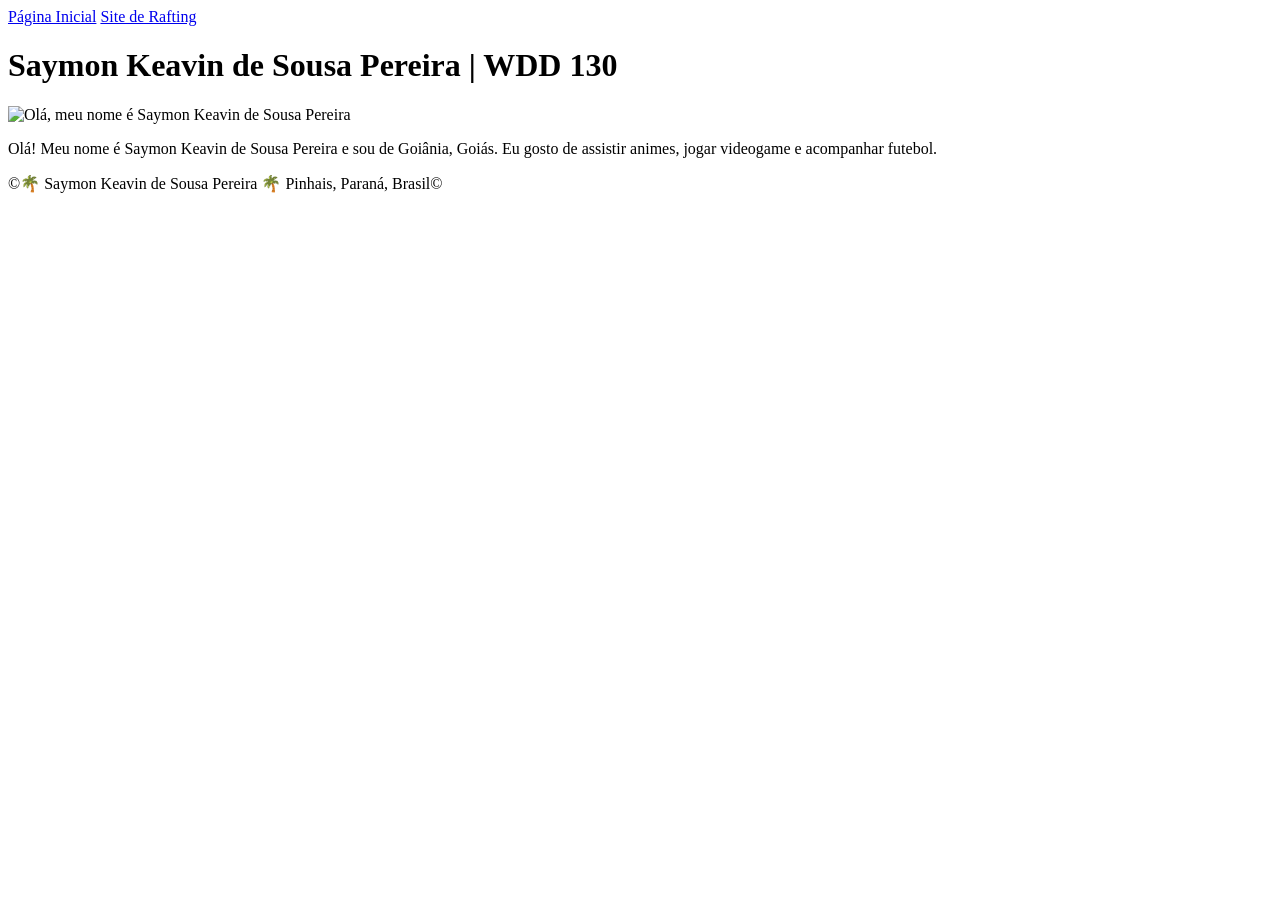
==== index.html @ 53ef7c19 "Add files via upload" ====
<!DOCTYPE html>
<html lang="pt-BR">
<head>
    <meta charset="utf-8">
    <meta name="viewport" content="width=device-width, initial-scale=1.0">
    <title>Saymon Keavin de Sousa Pereira | WDD 130</title>
</head>
<body>
    <header>
        <nav>
            <a href="#">Página Inicial</a>
            <a href="wwr/">Site de Rafting</a>
        </nav>
    </header>
    <main>
        <h1>Saymon Keavin de Sousa Pereira | WDD 130</h1>
        <img src="imagens/perfil.jpg" alt="Olá, meu nome é Saymon Keavin de Sousa Pereira" width="200">
        <p>Olá! Meu nome é Saymon Keavin de Sousa Pereira e sou de Goiânia, Goiás. Eu gosto de assistir animes, jogar videogame e acompanhar futebol.</p>
    </main>
    <footer>
        <p>©🌴 Saymon Keavin de Sousa Pereira 🌴 Pinhais, Paraná, Brasil©</p>
    </footer>
</body>
</html>
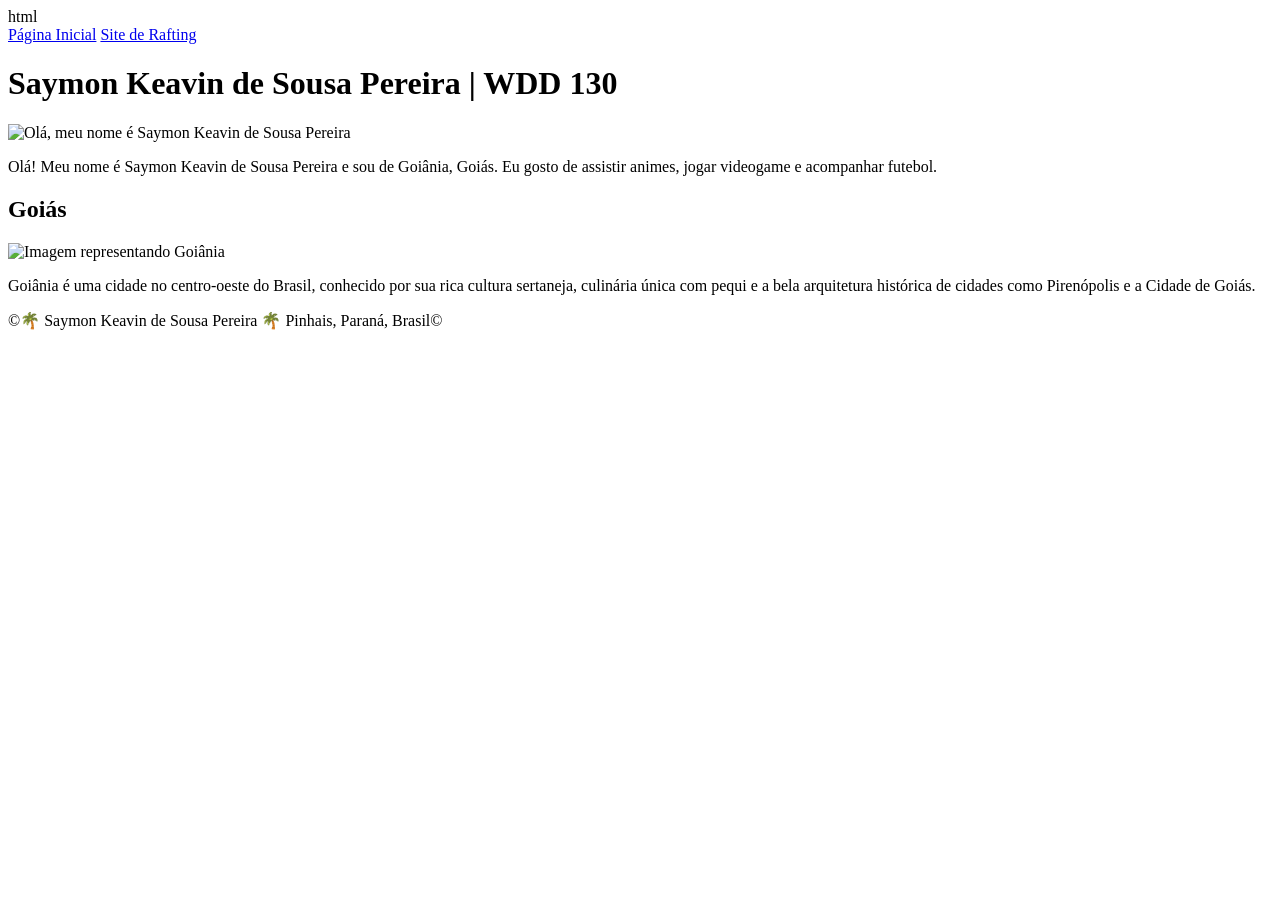
==== commit 668fc87d: "Enhance index.html with meta tags and aside section Added meta tags for description and author, link" ====
--- a/index.html
+++ b/index.html
@@ -1,9 +1,17 @@
+html
 <!DOCTYPE html>
 <html lang="pt-BR">
 <head>
     <meta charset="utf-8">
     <meta name="viewport" content="width=device-width, initial-scale=1.0">
     <title>Saymon Keavin de Sousa Pereira | WDD 130</title>
+    
+    <!-- Novas tags meta adicionadas aqui -->
+    <meta name="description" content="Página inicial de Saymon Keavin de Sousa Pereira para o curso WDD 130, apresentando meu perfil profissional, gostos pessoais e informações sobre Goiás.">
+    <meta name="author" content="Saymon Keavin de Sousa Pereira">
+
+    <!-- Elemento link para o arquivo CSS externo -->
+    <link rel="stylesheet" href="estilos.css">
 </head>
 <body>
     <header>
@@ -14,11 +22,21 @@
     </header>
     <main>
         <h1>Saymon Keavin de Sousa Pereira | WDD 130</h1>
-        <img src="imagens/perfil.jpg" alt="Olá, meu nome é Saymon Keavin de Sousa Pereira" width="200">
+        <!-- Nota: Removido o atributo width="200" daqui, pois agora o tamanho será controlado pelo CSS (main img) -->
+        <img src="imagens/perfil.jpg" alt="Olá, meu nome é Saymon Keavin de Sousa Pereira">
         <p>Olá! Meu nome é Saymon Keavin de Sousa Pereira e sou de Goiânia, Goiás. Eu gosto de assistir animes, jogar videogame e acompanhar futebol.</p>
     </main>
+
+    <!-- Novo elemento aside adicionado após o main e antes do footer -->
+    <aside>
+        <h2>Goiás</h2>
+        <!-- Certifique-se de salvar a imagem do seu estado na pasta 'imagens' com tamanho menor que 100 kB -->
+        <img src="imagens/goiânia.jpg" alt="Imagem representando Goiânia">
+        <p>Goiânia é uma cidade no centro-oeste do Brasil, conhecido por sua rica cultura sertaneja, culinária única com pequi e a bela arquitetura histórica de cidades como Pirenópolis e a Cidade de Goiás.</p>
+    </aside>
+
     <footer>
         <p>©🌴 Saymon Keavin de Sousa Pereira 🌴 Pinhais, Paraná, Brasil©</p>
     </footer>
 </body>
-</html>+</html>
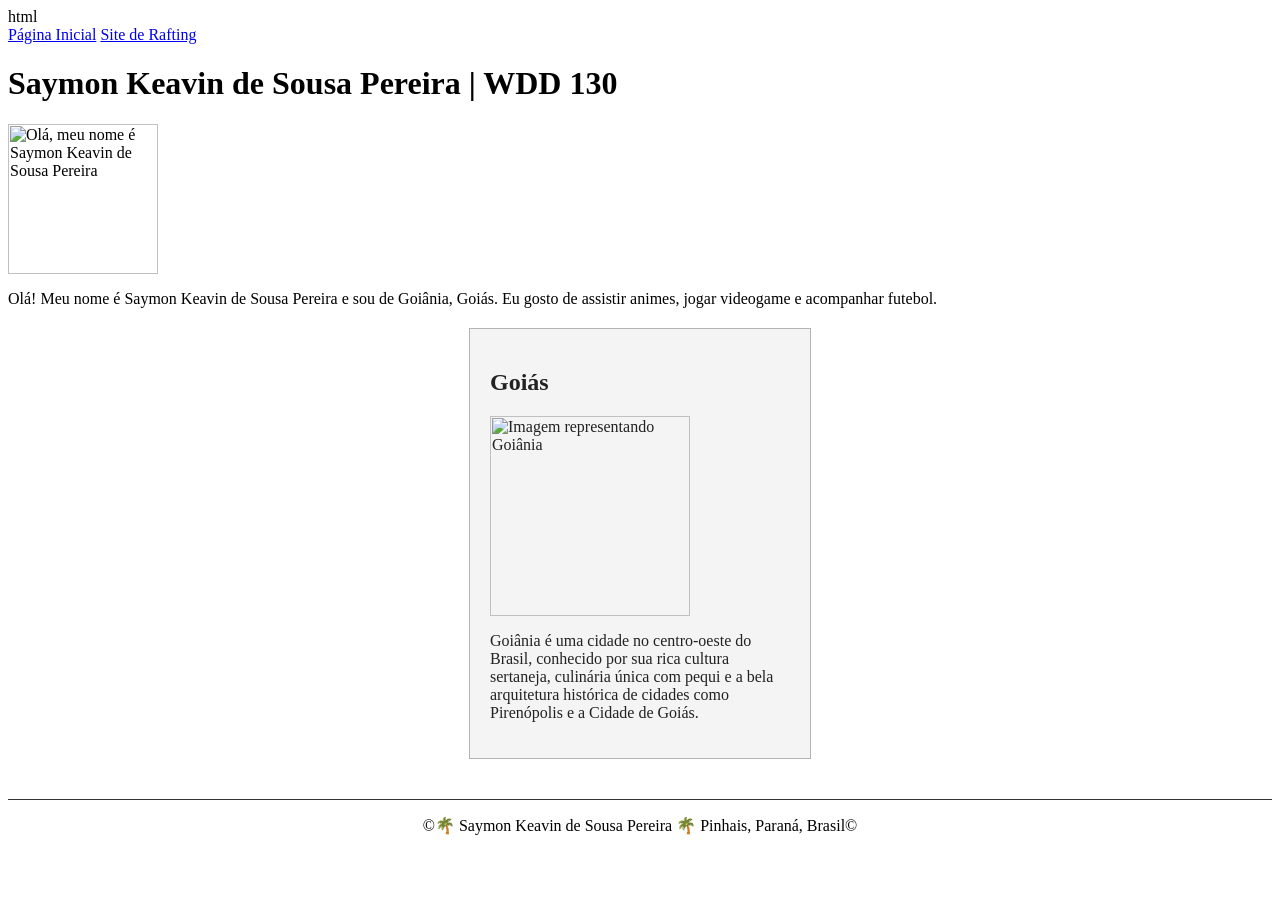
==== commit 9ab571ec: "Fix meta description and image filename in index.html Updated the description meta tag and corrected" ====
--- a/index.html
+++ b/index.html
@@ -6,11 +6,11 @@
     <meta name="viewport" content="width=device-width, initial-scale=1.0">
     <title>Saymon Keavin de Sousa Pereira | WDD 130</title>
     
-    <!-- Novas tags meta adicionadas aqui -->
-    <meta name="description" content="Página inicial de Saymon Keavin de Sousa Pereira para o curso WDD 130, apresentando meu perfil profissional, gostos pessoais e informações sobre Goiás.">
+   
+    <meta name="description" content="Página inicial de Saymon Keavin de Sousa Pereira para o curso WDD 130, apresentando meu perfil profissional, gostos pessoais e informações sobre Goiânia, Goiás.">
     <meta name="author" content="Saymon Keavin de Sousa Pereira">
 
-    <!-- Elemento link para o arquivo CSS externo -->
+  
     <link rel="stylesheet" href="estilos.css">
 </head>
 <body>
@@ -20,18 +20,16 @@
             <a href="wwr/">Site de Rafting</a>
         </nav>
     </header>
+
     <main>
         <h1>Saymon Keavin de Sousa Pereira | WDD 130</h1>
-        <!-- Nota: Removido o atributo width="200" daqui, pois agora o tamanho será controlado pelo CSS (main img) -->
         <img src="imagens/perfil.jpg" alt="Olá, meu nome é Saymon Keavin de Sousa Pereira">
         <p>Olá! Meu nome é Saymon Keavin de Sousa Pereira e sou de Goiânia, Goiás. Eu gosto de assistir animes, jogar videogame e acompanhar futebol.</p>
     </main>
 
-    <!-- Novo elemento aside adicionado após o main e antes do footer -->
     <aside>
         <h2>Goiás</h2>
-        <!-- Certifique-se de salvar a imagem do seu estado na pasta 'imagens' com tamanho menor que 100 kB -->
-        <img src="imagens/goiânia.jpg" alt="Imagem representando Goiânia">
+        <img src="imagens/goiania.jpg" alt="Imagem representando Goiânia">
         <p>Goiânia é uma cidade no centro-oeste do Brasil, conhecido por sua rica cultura sertaneja, culinária única com pequi e a bela arquitetura histórica de cidades como Pirenópolis e a Cidade de Goiás.</p>
     </aside>
 
--- a/estilos.css
+++ b/estilos.css
@@ -0,0 +1,39 @@
+css
+/* Limita a largura do elemento main */
+main {
+    max-width: 800px;
+    margin: 0 auto;
+}
+
+/* Controla especificamente a imagem de perfil dentro do main */
+main img {
+    width: 150px;
+    height: auto;
+}
+
+/* Altera o preenchimento de todos os parágrafos para 0 pixels */
+p {
+    padding: 0;
+}
+
+/* Estilização completa do elemento aside */
+aside {
+    width: 300px;
+    margin: 20px auto;
+    border: 1px solid #b3b3b3;
+    padding: 20px;
+    background-color: #f4f4f4;
+    color: #222222;
+}
+
+/* Controla a imagem do estado/país dentro do aside */
+aside img {
+    width: 200px;
+    height: auto; /* Mantém a proporção e evita distorções */
+}
+
+/* Estilização do footer com as 3 regras solicitadas */
+footer {
+    margin-top: 40px;          /* 1️⃣ Adiciona uma margem superior */
+    border-top: 1px solid #333;    /* 2️⃣ Adiciona uma borda superior */
+    text-align: center;         /* 3️⃣ Alinha o texto ao centro */
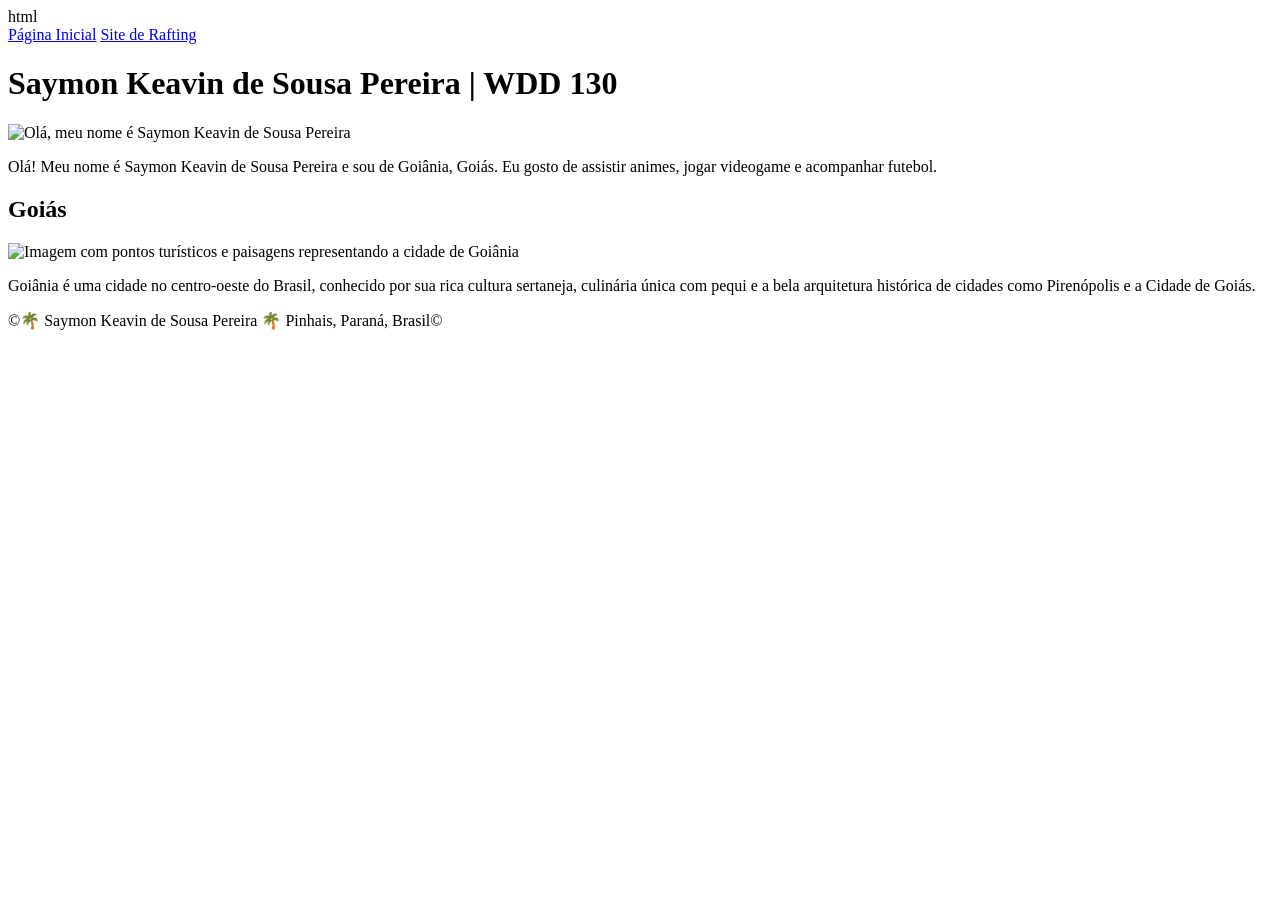
==== commit 8bd15dc7: "Add files via upload" ====
--- a/index.html
+++ b/index.html
@@ -6,12 +6,10 @@
     <meta name="viewport" content="width=device-width, initial-scale=1.0">
     <title>Saymon Keavin de Sousa Pereira | WDD 130</title>
     
-   
     <meta name="description" content="Página inicial de Saymon Keavin de Sousa Pereira para o curso WDD 130, apresentando meu perfil profissional, gostos pessoais e informações sobre Goiânia, Goiás.">
     <meta name="author" content="Saymon Keavin de Sousa Pereira">
 
-  
-    <link rel="stylesheet" href="estilos.css">
+    <link rel="stylesheet" href="estilos/estilos.css">
 </head>
 <body>
     <header>
@@ -29,7 +27,7 @@
 
     <aside>
         <h2>Goiás</h2>
-        <img src="imagens/goiania.jpg" alt="Imagem representando Goiânia">
+        <img src="imagens/goiânia.jpg" alt="Imagem com pontos turísticos e paisagens representando a cidade de Goiânia">
         <p>Goiânia é uma cidade no centro-oeste do Brasil, conhecido por sua rica cultura sertaneja, culinária única com pequi e a bela arquitetura histórica de cidades como Pirenópolis e a Cidade de Goiás.</p>
     </aside>
 
@@ -37,4 +35,4 @@
         <p>©🌴 Saymon Keavin de Sousa Pereira 🌴 Pinhais, Paraná, Brasil©</p>
     </footer>
 </body>
-</html>
+</html>
